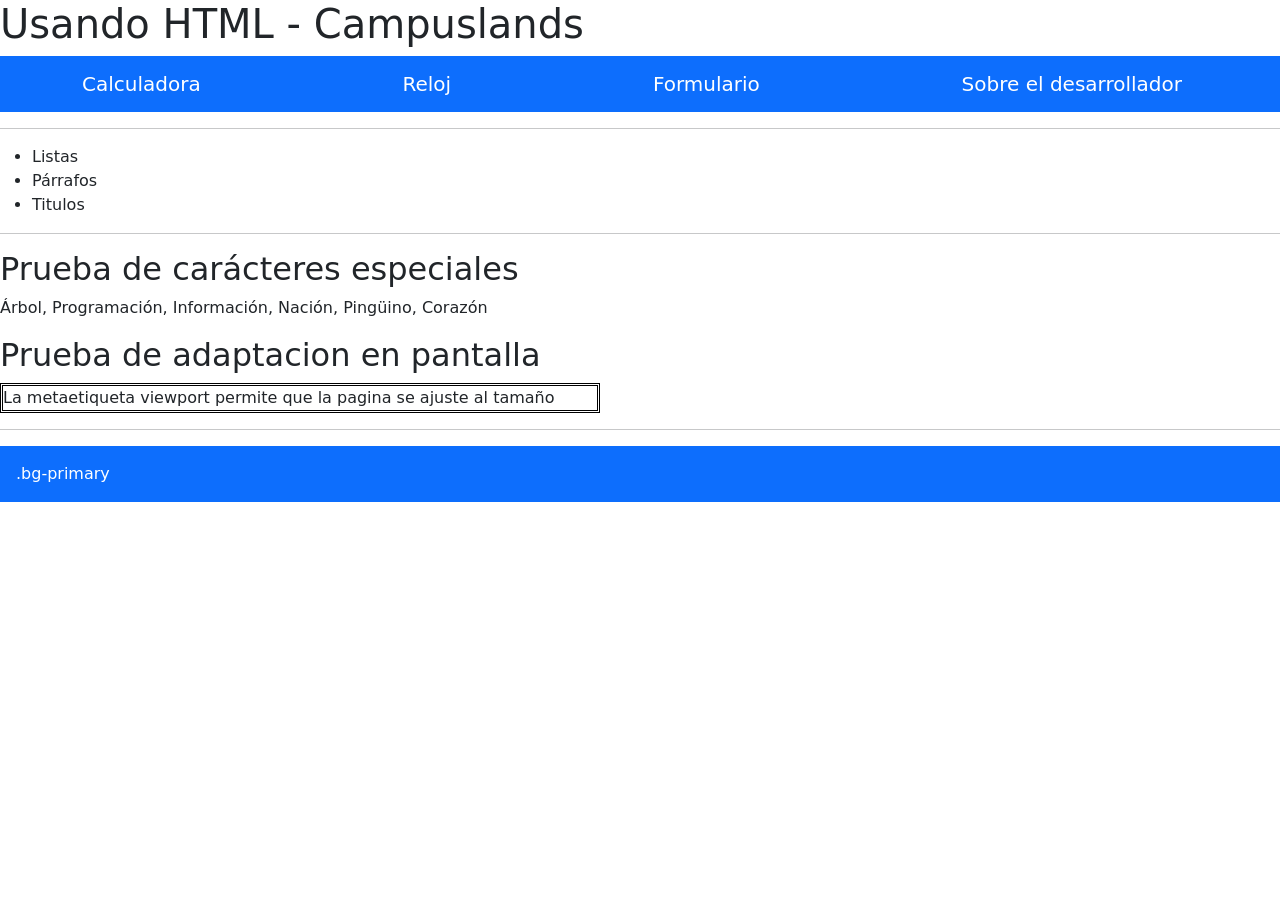
==== index.html @ 4938f884 ":rocket: Init: Basic structure of the project" ====
<!DOCTYPE html>
<html lang="es">
<head>
    <meta charset="UTF-8">
    <meta name="viewport" content="width=device-width, initial-scale=1.0">
    <meta http-equiv="refresh" content="1000">
    <meta name="description" content="Primer pagina web">
    <meta name="author" content="Anderson-Olororoso">
    <link rel="stylesheet" href="Css/bootstrap.min.css">
    <title>Mi página web</title>
</head>
<body>
    <header>
        <h1>Usando HTML - Campuslands</h1>
        <nav class="navbar navbar-expand-lg navbar-dark bg-primary">
            <div class="container">
                <a class="navbar-brand" href="calculadora.html">Calculadora</a>
                <a class="navbar-brand" href="reloj.html">Reloj</a>
                <a class="navbar-brand" href="form.html">Formulario</a>
                <a class="navbar-brand" href ="me.html">Sobre el desarrollador</a>
            </div>
        </nav>
    </header>
    <main>
        <hr>
        <ul>
            <li>
                Listas
            </li>
            <li>
                Párrafos
            </li>
            <li>
                Titulos
            </li>
        </ul>
        <hr>
        <h2>
            Prueba de carácteres especiales
        </h2>
        <p>Árbol, Programación, Información, Nación, Pingüino, Corazón</p>
        <h2>Prueba de adaptacion en pantalla</h2>
        <div style="border: double black; margin: 10; padding: 10; width: 600px; ">
            La metaetiqueta viewport permite que la pagina se ajuste al tamaño
        </div>
        <hr>                                             
        <div class="p-3 mb-2 bg-primary text-white">.bg-primary</div>
        <form action="submit">
            
        </form>
    </main>
</body>
</html>
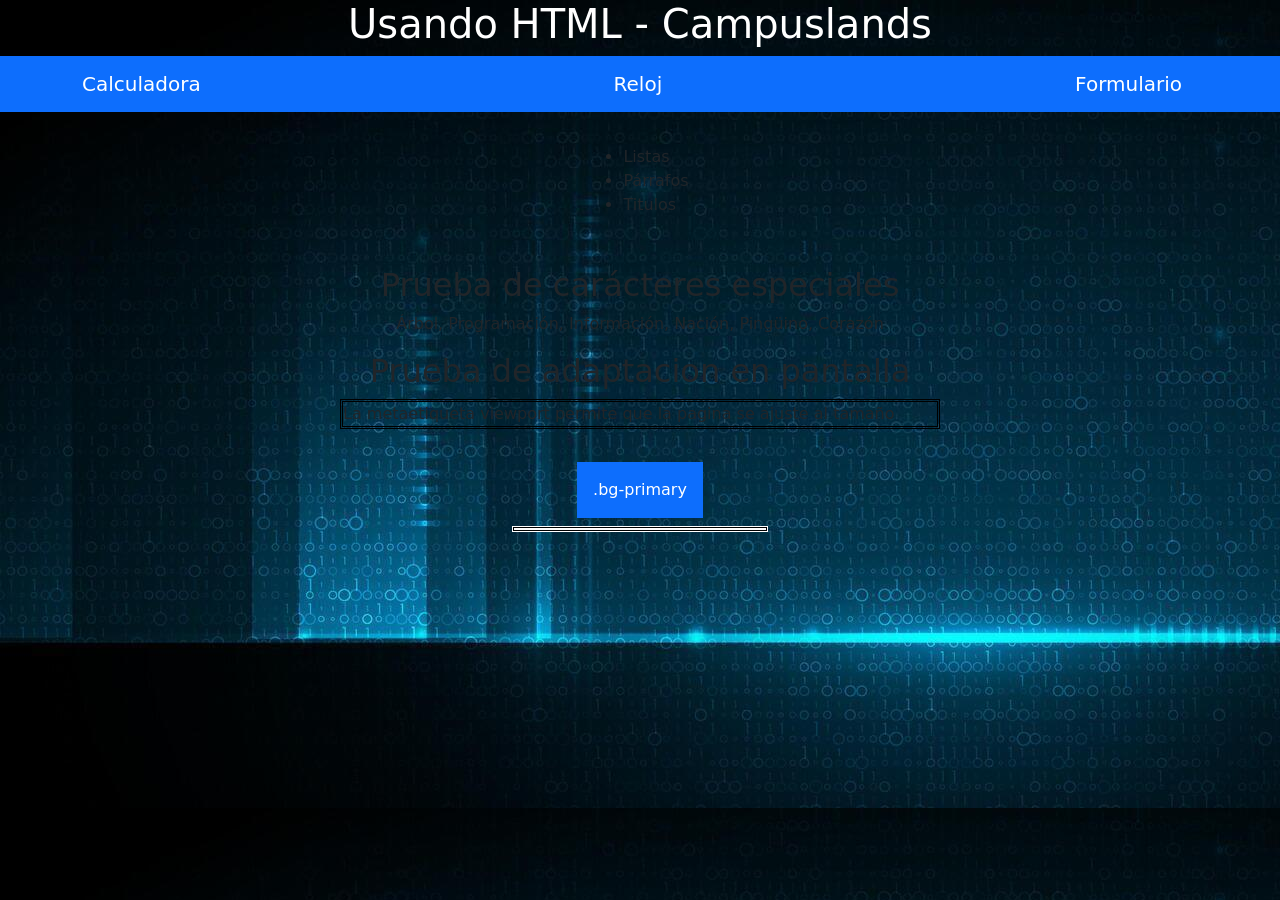
==== commit 4b1356fc: ":sparkles: Feat: File form" ====
--- a/index.html
+++ b/index.html
@@ -7,6 +7,7 @@
     <meta name="description" content="Primer pagina web">
     <meta name="author" content="Anderson-Olororoso">
     <link rel="stylesheet" href="Css/bootstrap.min.css">
+    <link rel="stylesheet" href="Css/style.css">
     <title>Mi página web</title>
 </head>
 <body>
@@ -17,7 +18,6 @@
                 <a class="navbar-brand" href="calculadora.html">Calculadora</a>
                 <a class="navbar-brand" href="reloj.html">Reloj</a>
                 <a class="navbar-brand" href="form.html">Formulario</a>
-                <a class="navbar-brand" href ="me.html">Sobre el desarrollador</a>
             </div>
         </nav>
     </header>
--- a/Css/style.css
+++ b/Css/style.css
@@ -0,0 +1,73 @@
+body{
+    margin: 0;
+    padding: 0;
+    background-image: url(../Img/image.png);
+    background-attachment: fixed;
+    display: flex;
+    flex-flow: column wrap;
+
+}
+header{
+    width: 100%;
+    height: auto;
+    text-align: center;
+}
+main{
+    justify-content: space-around;
+    height: 100%;
+    height: auto;
+    align-items: center;
+    display: flex;
+    flex-flow: column wrap;
+}
+form{
+    width: 20%;
+    height: auto;
+    background: black;
+    border: double white;
+    display: flex;
+    flex-flow: column wrap;
+    
+}
+input{
+    margin-bottom: 20px;
+    width: 90%;
+    margin-left: 5%;
+}
+label{
+    font-family: Arial, Helvetica, sans-serif;
+    color: white;
+    text-align: left;
+    margin-left: 5%;
+}
+button{
+    width: 100px;
+    align-items: center;
+    align-self: center;
+    margin-bottom: 20px;
+}
+button:hover{
+    background-color: green;
+    width: 105px;
+    transition: 0.05s;
+}
+img{
+    margin: 5px 5px 5px 5px; 
+    width: 500px;
+    border-radius: 40px;
+
+}
+#title{
+    background: linear-gradient(to bottom, rgb(25, 0, 255), rgb(0, 153, 255));
+}
+h1{
+    width: 100%;
+    text-align: center;
+    color: white;
+}
+h3{
+    margin-top: 20px;
+    color: white;
+    text-align: center;
+    text-decoration:underline;
+}
